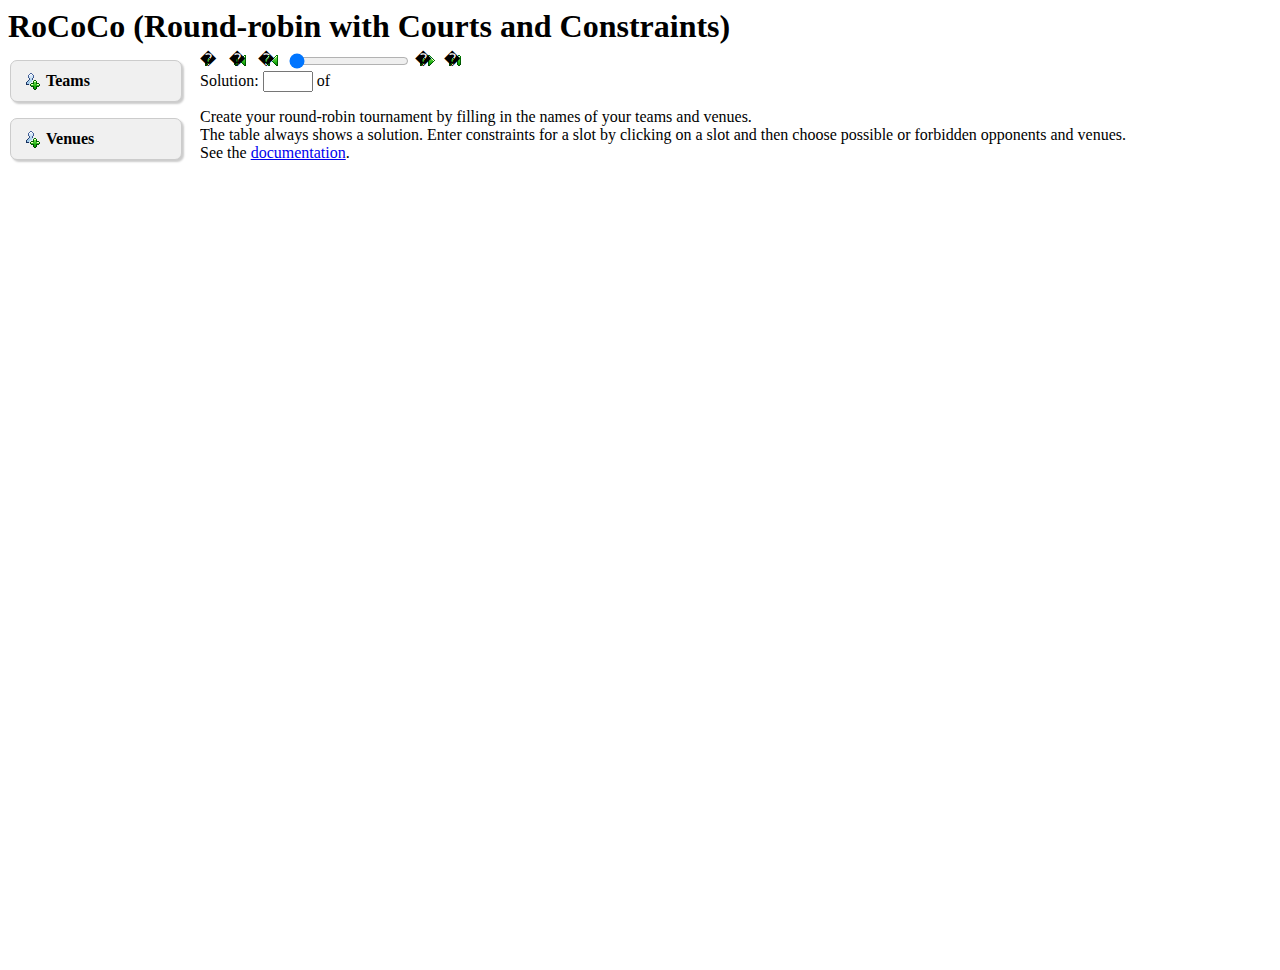
==== index.html @ 71325504 "Almost done!" ====
<html>
    <head></head>
    <title>RoCoCo</title>
    <body>
		<link rel="stylesheet" type="text/css" href="UI.css" />
		<h1>RoCoCo (Round-robin with Courts and Constraints)</h1>
		<div id="left">
			<form id="team">
				<a class="button add" onclick="addTeam()">Teams</a>
			</form>
			<form id="venue">
				<a class="button add" onclick="addVenue()">Venues</a>
			</form>
		</div>
		<div id="main">
			<table id="scheTable">
				<thead>
				<tbody>
			</table>
			<a id="playpause" class="button play" onclick="play()">�</a>
			<a id="first" class="button first" onclick="first()">�</a>
			<a id="prev" class="button prev" onclick="prev()">�</a>				
			<input type="range" id="slider" min="0" max="0" value="0" onchange="drag(value)"></input>	
			<a id="next" class="button next" onclick="next()">�</a>
			<a id="last" class="button last" onclick="last()">�</a>
			<div display="block">								
				Solution: 
				<input type="text" id="curSoln" onchange="jump(this)"></input>
				 of 
				<a id="numSoln"></a>
			</div>
			<p>
			Create your round-robin tournament by filling in the names of your teams and venues.<br />
			The table always shows a solution. Enter constraints for a slot by clicking on a slot and then choose possible or forbidden opponents and venues.<br />
			See the <a href="documentation.htm">documentation</a>.
			</p>
		</div>
        <script src="UI.js"></script>
		<script src="jquery-1.7.1.js"></script>	
    </body>
</html>
---- UI.css ----
/* buttons */
a.button {
	text-decoration:none;
	display: inline-block;
	width:25px;
	line-height: 20px;
	-webkit-user-select: none;
}

/*a.add{
	color:#555555;
	font-weight:bold;
	line-height:25px;
	background:url(img/user-plus.gif) 5px center no-repeat;
	text-indent:25px;
	border:1px outset white;
	width:144px;
	background-color:WhiteSmoke;
}*/

a.button:hover { cursor: pointer; }
a.add {
	display: block;
	padding-left: 25px;
	font-weight: bold;
	background:url(img/user-plus.gif) 5px center no-repeat;
}
a.delete{ background: url(img/user-delete.gif) 5px center no-repeat; }
a.play { background:url(img/control-play.gif) 5px center no-repeat; }
a.pause { background:url(img/control-pause.gif) 5px center no-repeat; }
a.complete { background:url(img/go.gif) 5px center no-repeat; }
a.prev { background:url(img/control-back.gif) 5px center no-repeat; }
a.next { background:url(img/control-forward.gif) 5px center no-repeat; }
a.first { background:url(img/control-rewind.gif) 5px center no-repeat; }
a.last { background:url(img/control-fforward.gif) 5px center no-repeat; }

/* schedule table */

#scheTable {
	font: 85% "Lucida Grande", "Lucida Sans Unicode", "Trebuchet MS", sans-serif;
	padding: 0;
	margin: 0;
	border-collapse: collapse;
	color: #333;
	background: #F3F5F7;
}

#scheTable > tbody > tr > td:first-child {
	background: #3A4856;
	padding: 15px 10px;
	color: #fff;
	font-weight: normal;
}
#scheTable > tbody > tr:nth-child(even) { background: #F3F5F7; }
#scheTable > tbody > tr:nth-child(odd) { background: #F0F2F4; }
#scheTable > tbody > tr:hover {background: #EAECEE; color: #111;}
#scheTable > tbody {border-bottom: 1px solid #EAECEE;}

table  thead  th {
	background: #3A4856;
	padding: 15px 10px;
	color: #fff;
	font-weight: normal;
}

.select {
	border-width: thick;
	border-style: solid;
}

input {
	width:120px;
}

#slider {
	vertical-align: middle;
}

#left{
position: absolute;
top: 50px;
bottom: 0; 
left: 0;
width: 200px; /*Width of frame div*/
height: 100%;
overflow: hidden; /*Disable scrollbars. Set to "scroll" to enable*/
padding: 10px;
}

#main{
position: absolute;
top: 50px; 
left: 200px; /*Set left value to WidthOfFrameDiv*/
right: 0;
bottom: 0;
overflow: auto; 
}

#curSoln {
	width: 50px;
	text-align:	center;
}

#team,  #venue{ 
    width: 150px;
    padding: 10px;
    background: #f0f0f0;
 
    /* Border style */
    border: 1px solid #cccccc;
    -moz-border-radius: 7px;
    -webkit-border-radius: 7px;
    border-radius: 7px; 
 
    /* Border Shadow */
    -moz-box-shadow: 2px 2px 2px #cccccc;
    -webkit-box-shadow: 2px 2px 2px #cccccc;
    box-shadow: 2px 2px 2px #cccccc;
}
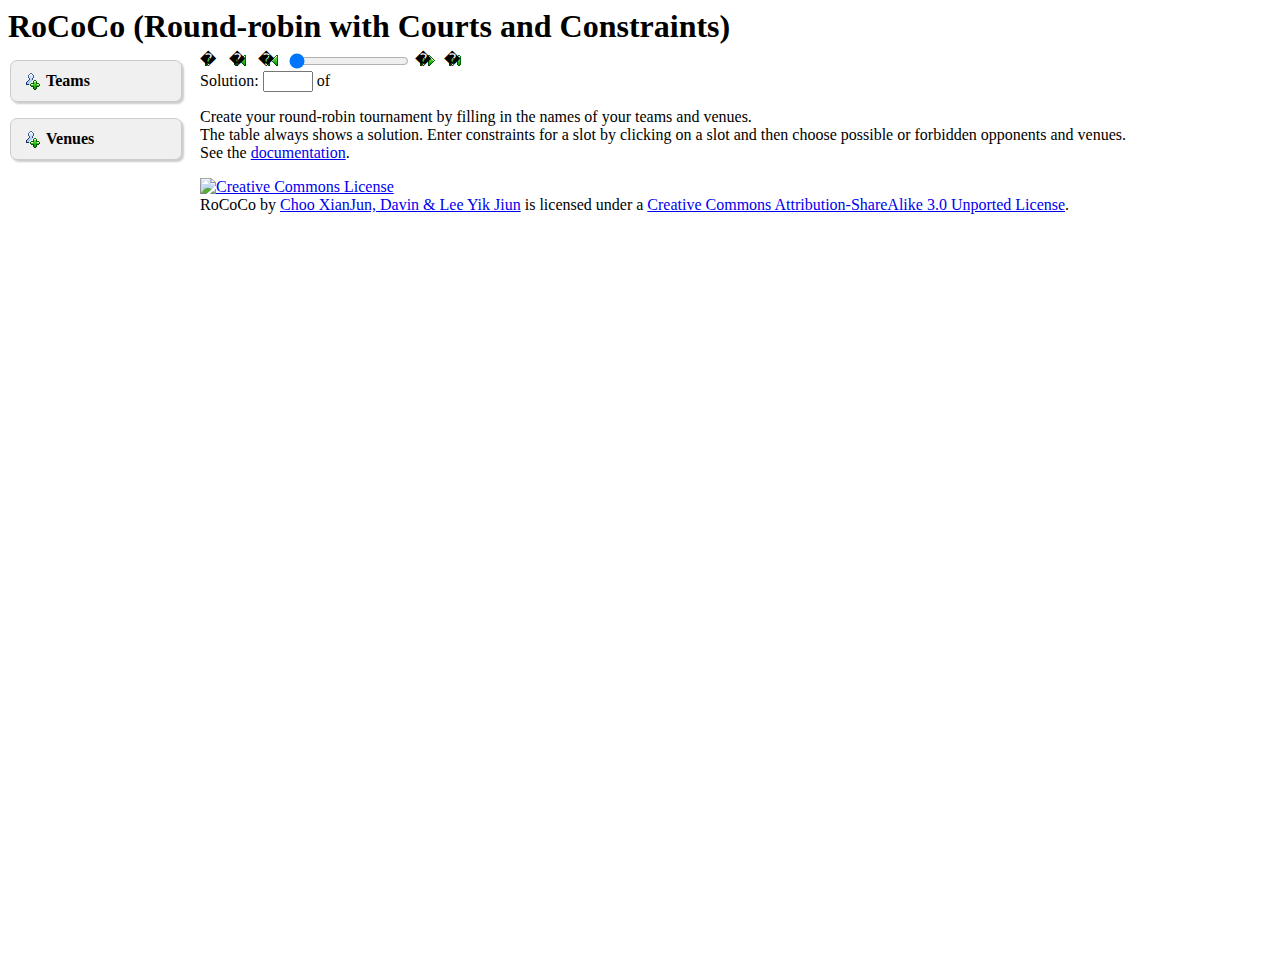
==== commit 89968da9: "left demo video!" ====
--- a/index.html
+++ b/index.html
@@ -30,9 +30,12 @@
 				<a id="numSoln"></a>
 			</div>
 			<p>
-			Create your round-robin tournament by filling in the names of your teams and venues.<br />
-			The table always shows a solution. Enter constraints for a slot by clicking on a slot and then choose possible or forbidden opponents and venues.<br />
-			See the <a href="documentation.htm">documentation</a>.
+				Create your round-robin tournament by filling in the names of your teams and venues.<br />
+				The table always shows a solution. Enter constraints for a slot by clicking on a slot and then choose possible or forbidden opponents and venues.<br />
+				See the <a href="documentation.htm">documentation</a>.
+			</p>
+			<p>
+				<a rel="license" href="http://creativecommons.org/licenses/by-sa/3.0/"><img alt="Creative Commons License" style="border-width:0" src="http://i.creativecommons.org/l/by-sa/3.0/88x31.png" /></a><br /><span xmlns:dct="http://purl.org/dc/terms/" href="http://purl.org/dc/dcmitype/InteractiveResource" property="dct:title" rel="dct:type">RoCoCo</span> by <a xmlns:cc="http://creativecommons.org/ns#" href="http://sozos.github.com/RoCoCo/" property="cc:attributionName" rel="cc:attributionURL">Choo XianJun, Davin &amp; Lee Yik Jiun</a> is licensed under a <a rel="license" href="http://creativecommons.org/licenses/by-sa/3.0/">Creative Commons Attribution-ShareAlike 3.0 Unported License</a>.
 			</p>
 		</div>
         <script src="UI.js"></script>
